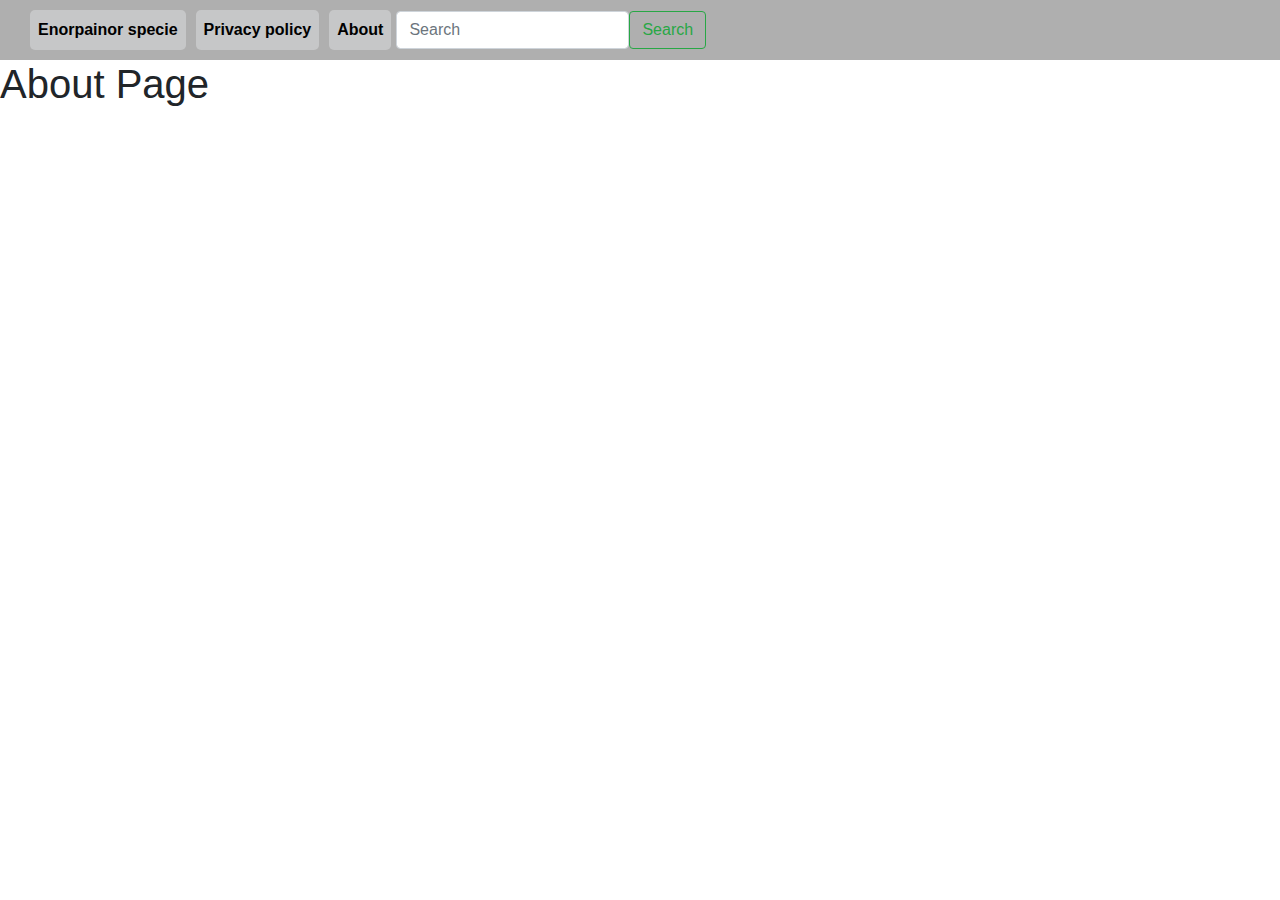
==== about.html @ 082bee95 "Update" ====
<!DOCTYPE html>
<html lang="en">
<head>
    <meta charset="UTF-8">
    <meta http-equiv="X-UA-Compatible" content="IE=edge">
    <meta name="viewport" content="width=device-width, initial-scale=1.0">
    <title>Ebondhu</title>

    <link href="https://cdn.jsdelivr.net/npm/bootstrap@5.3.0-alpha1/dist/css/bootstrap.min.css" rel="stylesheet" integrity="sha384-GLhlTQ8iRABdZLl6O3oVMWSktQOp6b7In1Zl3/Jr59b6EGGoI1aFkw7cmDA6j6gD" crossorigin="anonymous">
    <link rel="stylesheet" href="assets/fontawesome/css/all.min.css">
	<link rel="stylesheet" href="assets/css/bootstrap.min.css">
	<link rel="stylesheet" href="assets/css/owl.carousel.min.css">
	<link rel="stylesheet" href="style.css">
	<link rel="stylesheet" href="assets/css/responsive.css">

</head>
<body>
    

    <!-- menu bar -->
    <nav class="navbar navbar-expand-lg bg-body-tertiary">
        <div class="container-fluid">
          <button class="navbar-toggler" type="button" data-bs-toggle="collapse" data-bs-target="#navbarSupportedContent" aria-controls="navbarSupportedContent" aria-expanded="false" aria-label="Toggle navigation">
            <div class="menu">
                <span></span>
                <span></span>
                <span></span>
            </div>
          </button>
          <div class="collapse navbar-collapse" id="navbarSupportedContent">
            <ul class="navbar-nav me-auto mb-2 mb-lg-0">
              <li class="nav-item">
                <a class="nav-link" aria-current="page" href="enorpainor.html">Enorpainor specie</a>
              </li>
              <li class="nav-item">
                <a class="nav-link" aria-current="page" href="privacy.html">Privacy policy</a>
              </li>
              <li class="nav-item">
                <a class="nav-link" aria-current="page" href="about.html">About</a>
              </li>
              
            </ul>
            <form class="d-flex" role="search">
              <input class="form-control me-2" type="search" placeholder="Search" aria-label="Search">
              <button class="btn btn-outline-success" type="submit">Search</button>
            </form>
          </div>
        </div>
      </nav>
    
      <section>
        <h1>About Page</h1>
      </section>






      <script src="assets/js/jquery-3.6.1.min.js"></script>
      <script src="assets/js/popper.min.js"></script>
      <script src="assets/js/bootstrap.min.js"></script>	
      <script src="assets/js/jquery.counterup.min.js"></script>
      <script src="assets/js/jquery.waypoints.min.js"></script>
      <script src="assets/js/circle-progress.min.js"></script>
      <script src="assets/js/jquery.magnific-popup.min.js"></script>
      <script src="assets/js/jquery.smoothscroll.min.js"></script>
      <script src="assets/js/owl.carousel.min.js"></script>
      <script src="assets/js/custom.js"></script>
      <script src="https://cdn.jsdelivr.net/npm/@popperjs/core@2.11.6/dist/umd/popper.min.js" integrity="sha384-oBqDVmMz9ATKxIep9tiCxS/Z9fNfEXiDAYTujMAeBAsjFuCZSmKbSSUnQlmh/jp3" crossorigin="anonymous"></script>
    <script src="https://cdn.jsdelivr.net/npm/bootstrap@5.3.0-alpha1/dist/js/bootstrap.min.js" integrity="sha384-mQ93GR66B00ZXjt0YO5KlohRA5SY2XofN4zfuZxLkoj1gXtW8ANNCe9d5Y3eG5eD" crossorigin="anonymous"></script>
      


</body>
</html>
---- style.css ----
.nav-link {
    color: #000000;
}
.navbar {
    margin: 0;
    padding: 10px;
    background: #afafaf !important;
}
.nav-link {
    font-weight: 700;
    background: #c6c7c8;
    margin: 0 5px;
    border-radius: 5px;
}
li.nav-item a:hover {
    background: #0e0e0e;
    color: #fff;
    transition: 0.4s;
    border-radius: 5px;
}

.menu span {
    margin: 0;
    padding: 0;
    height: 2px;
    background: black;
    width: 25px;
    display: flex;
    flex-direction: column;
    justify-content: center;
    margin: 10px;
}
/* message */
.message {
    position: fixed;
    right: 20px;
    z-index: 2;
    bottom: 20px;
}
.message textarea {
    width: 100%;
}

/* slider */
.slider {
    text-align: center;
    margin: auto;
    width: 60%;
    position: relative;
}

.single-slider img {
    width: 100%;
    margin-top: 5px;
}

.slider .owl-nav i {
    display: inline-block;
    width: 50px;
    height: 40px;
    background: #f3f3f3;
    text-align: center;
    line-height: 40px;
    font-size: 20px;
    margin-left: 10px;
    transition: 0.3s;
    border-radius: 3px;
}
.owl-nav button {
    display: none;
    outline: none;
    position: absolute;
    top: 50%;
    left: 0;
    opacity: 0.5;
}
.owl-nav .owl-next {
    right: -95%;
}

/* country */

.country {
    margin: 0 20px 20px 20px;
    margin-top: 20px;
    display: grid;
    justify-content: space-between;
    grid-template-columns: repeat(5, 18%);
    grid-column-gap: 10px;
    grid-row-gap: 40px;
}

.single-contry {
    display: grid;
    justify-content: space-evenly;
    justify-items: center;
    grid-row-gap: 5px;
    box-shadow: 5px 4px 10px #333;
    align-items: center;
    padding: 10px 10px 20px 10px;
    border-radius: 10px;
}
.single-contry img {
    width: 100%;
    height: 125px;
    margin-bottom: 10px;
}
button.customize-btn {
    border: none;
    margin: 0;
    padding: 0;
    background: #FFF;
}



button.customize-btn a {
    border: none;
    background-color: #ffca69;
    display: inline-block;
    padding: 0 -9px;
    transition: 0.3s;
    padding: 5px 10px;
    border-radius: 5px;
}
button.customize-btn a:hover {
    text-decoration: none;;
    background-color: orange;
    color: #fff;
}

/* single country page */
.single-page-country {
    display: grid;
    justify-content: center;
}
.single-page-single-contry div {
    display: grid;
    text-align: center;
    margin: 5px 0;
}
.single-page-single-contry {
    text-align: center;
    display: flex;
    align-items: center;
    flex-direction: column;
}
.medical-allowed {
    margin-top: 30px;
    border: 1px solid #e9e9e9;
    padding: 15px 25px;
    border-radius: 5px;
}
---- assets/css/responsive.css ----
@media only screen and (max-width: 1125px) {
    .country {
       
        grid-template-columns: repeat(4, 24%);
    }
}
@media only screen and (max-width: 800px) {
    .country {
        grid-template-columns: repeat(3, 32%);
    }
    .slider {
        width: 70%;
    }
}
@media only screen and (max-width: 600px) {
    .country {
        grid-template-columns: repeat(2, 48%);
    }
    .container {
        padding-right: 0;
        padding-left: 0;
    }
    .slider {
        width: 85%;
    }
}

@media only screen and (max-width: 400px) {
    .country {
        grid-template-columns: repeat(1, 98%);
    }
    .container {
        padding-right: 0;
        padding-left: 0;
    }
    .slider {
        width: 95%;
    }
}
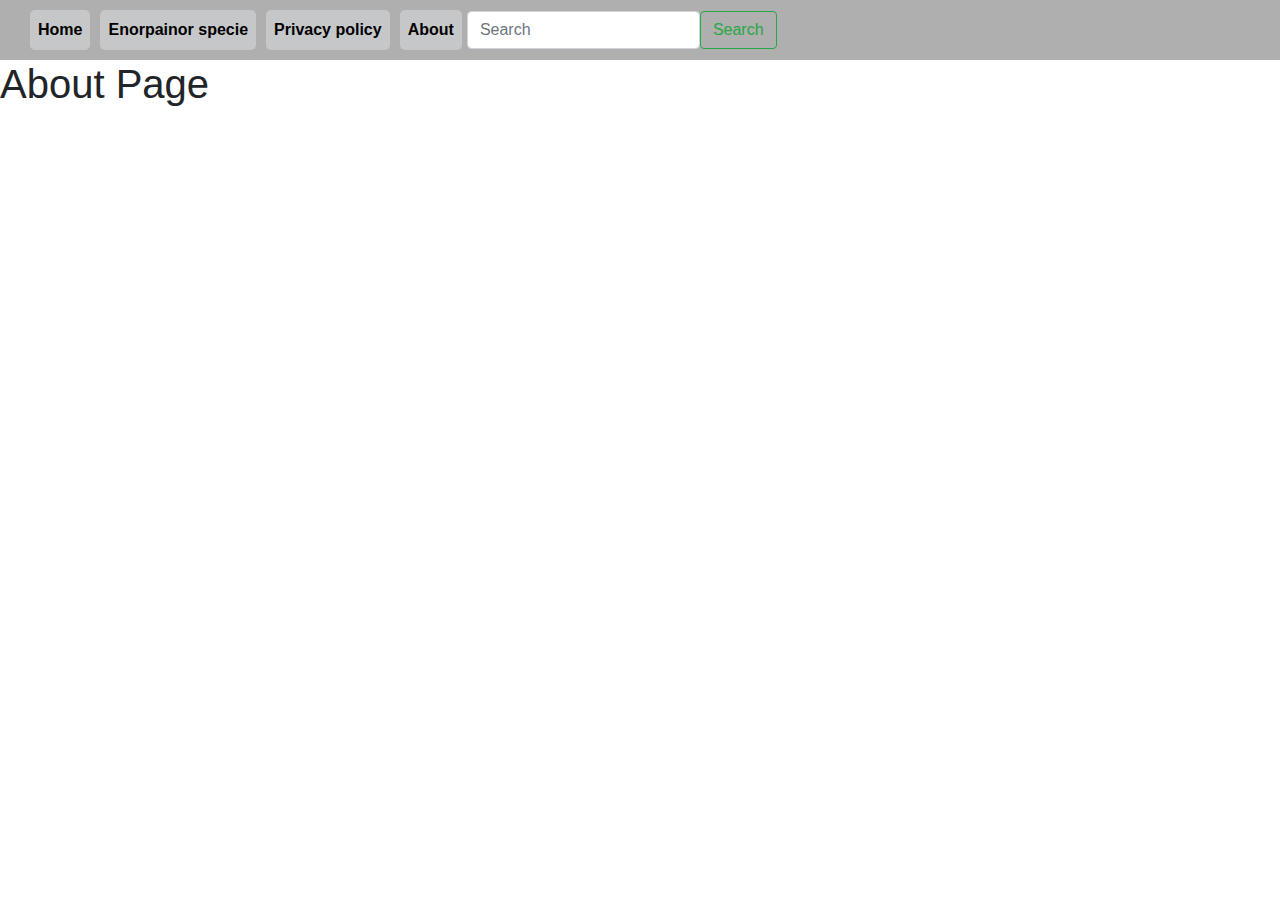
==== commit d9ee9b12: "add Home" ====
--- a/about.html
+++ b/about.html
@@ -29,6 +29,9 @@
           </button>
           <div class="collapse navbar-collapse" id="navbarSupportedContent">
             <ul class="navbar-nav me-auto mb-2 mb-lg-0">
+              <li class="nav-item">
+                <a class="nav-link" aria-current="page" href="index.html">Home</a>
+              </li>
               <li class="nav-item">
                 <a class="nav-link" aria-current="page" href="enorpainor.html">Enorpainor specie</a>
               </li>
